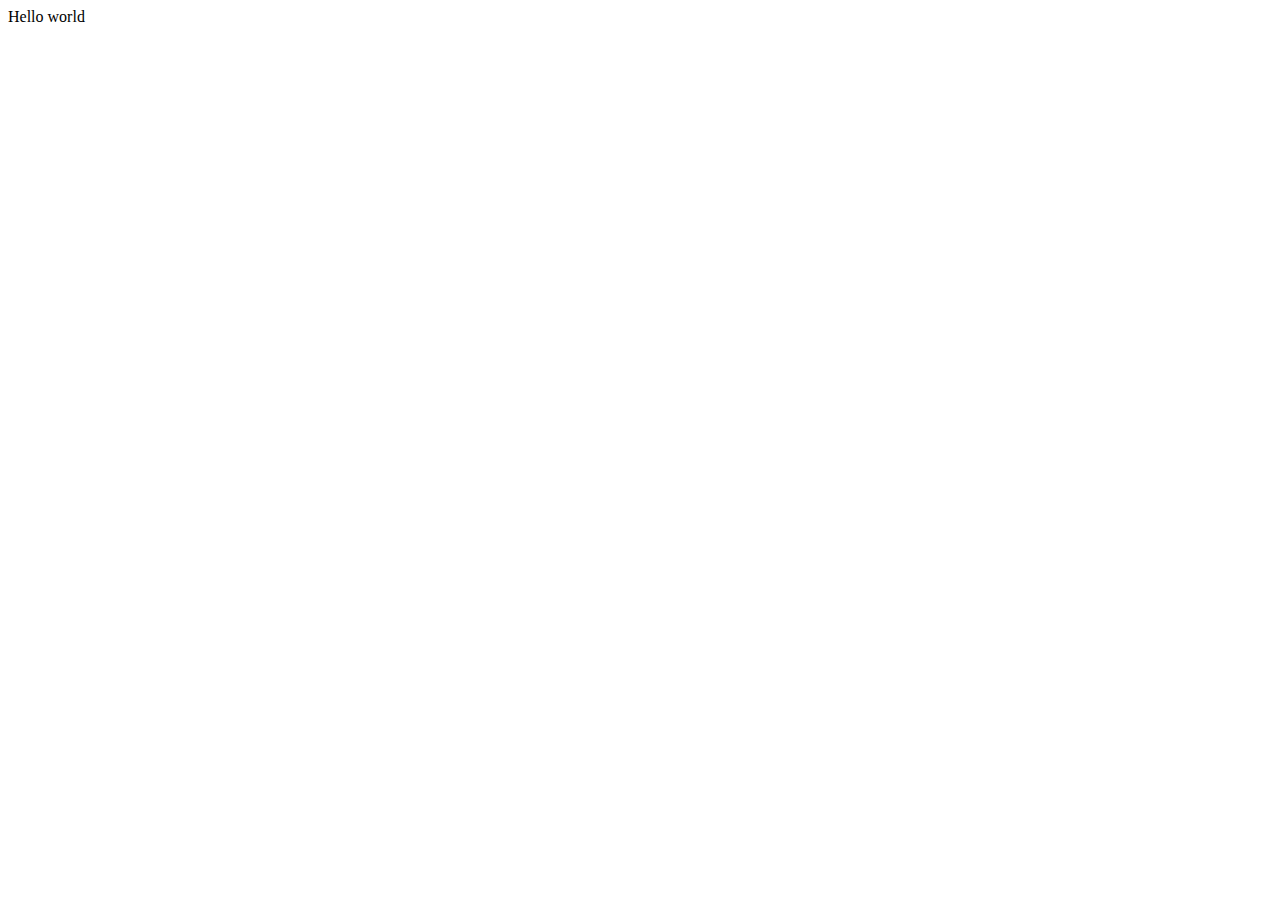
==== index.html @ 86403366 "Add 'Hello World' index file." ====
<!DOCTYPE html>
<html lang="en">
  <head>
    <meta charset="utf-8">
    <title>RevDanCatt, github</title>
    <meta name="viewport" content="width=device-width, initial-scale=1.0">
    <meta name="description" content="RevDanCatt's GitHub projects">
    <meta name="author" content="RevDanCatt">

    <link href="../assets/css/bootstrap.css" rel="stylesheet">
    <link href="../assets/css/bootstrap-responsive.css" rel="stylesheet">
    <!-- Le HTML5 shim, for IE6-8 support of HTML5 elements -->
    <!--[if lt IE 9]>
      <script src="//html5shim.googlecode.com/svn/trunk/html5.js"></script>
    <![endif]-->
  </head>

  <body>
  	Hello world
  </body>
</html>
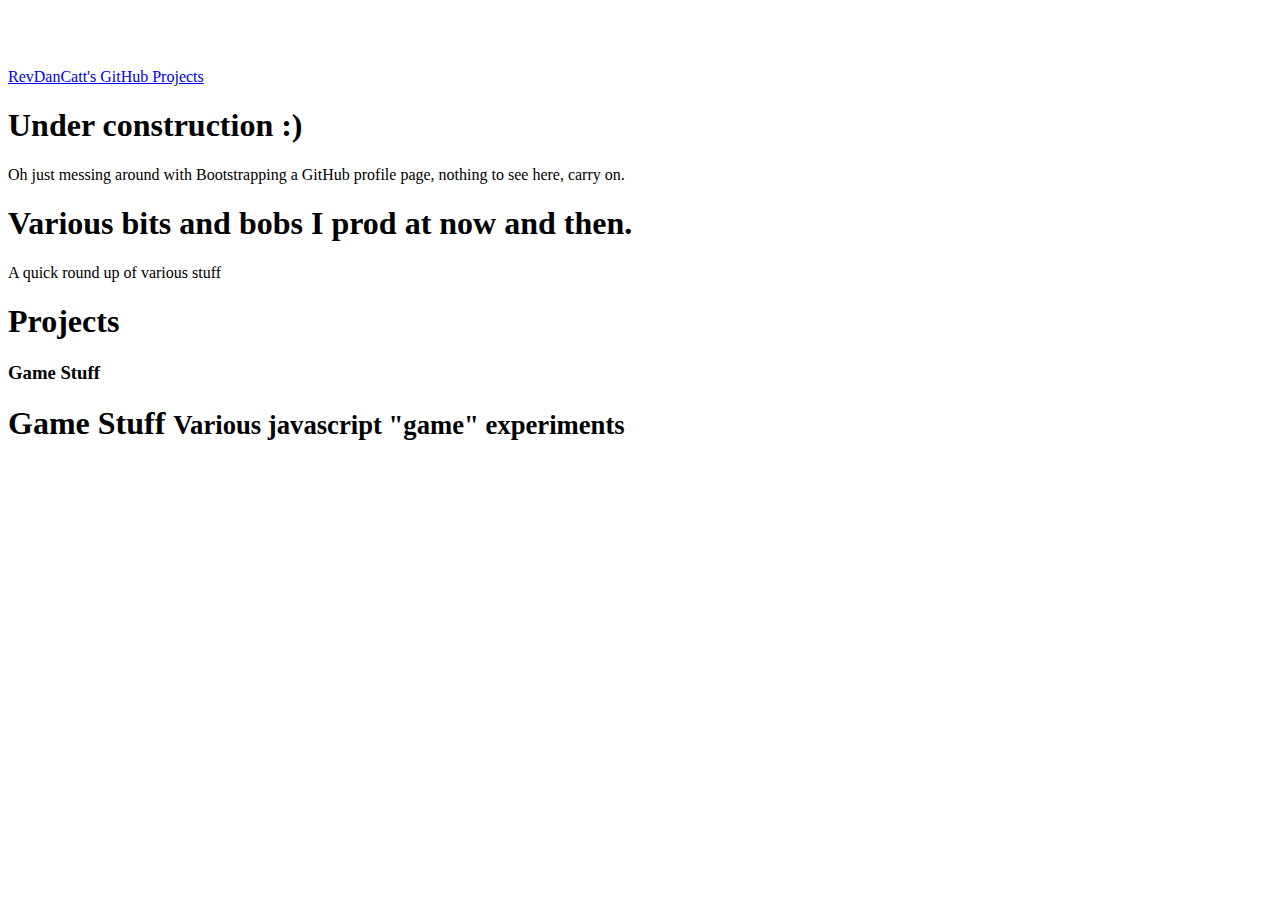
==== commit 8f72aca5: "Stupid layout stuff, but late at night so no actual content :)" ====
--- a/index.html
+++ b/index.html
@@ -7,8 +7,9 @@
     <meta name="description" content="RevDanCatt's GitHub projects">
     <meta name="author" content="RevDanCatt">
 
-    <link href="../assets/css/bootstrap.css" rel="stylesheet">
-    <link href="../assets/css/bootstrap-responsive.css" rel="stylesheet">
+    <link href="css/bootstrap.min.css" rel="stylesheet">
+    <link href="css/main.css" rel="stylesheet">
+    <link href="css/bootstrap-responsive.min.css" rel="stylesheet">
     <!-- Le HTML5 shim, for IE6-8 support of HTML5 elements -->
     <!--[if lt IE 9]>
       <script src="//html5shim.googlecode.com/svn/trunk/html5.js"></script>
@@ -16,6 +17,62 @@
   </head>
 
   <body>
-  	Hello world
+
+    <div class="navbar navbar-fixed-top">
+      <div class="navbar-inner">
+        <div class="container">
+     
+          <!-- Be sure to leave the brand out there if you want it shown -->
+          <a class="brand" href="#">RevDanCatt's GitHub Projects</a>
+     
+        </div>
+      </div>
+    </div>
+
+
+    <div class="container">
+
+      <div class="hero-unit">
+        <h1>Under construction :)</h1>
+        <p>Oh just messing around with Bootstrapping a GitHub profile page, nothing to see here, carry on.</p>
+      </div>
+
+      <header class="jumbotron subhead" id="overview">
+        <h1>Various bits and bobs I prod at now and then.</h1>
+        <p class="lead">A quick round up of various stuff</p>
+      </header>
+
+
+      <div class="row">
+        <div class="span3">
+          <section id="projectmenu">
+            <div class="page-header">
+              <h1>Projects</h1>
+            </div>
+            <h3>Game Stuff</h3>
+          </section>
+        </div>
+
+        <div class="span9">
+
+          <section id="gamestuff">
+            <div class="page-header">
+              <h1>Game Stuff <small>Various javascript "game" experiments</small></h1>
+            </div>
+          </section>
+
+        </div>
+      </div>
+    </div>
+
+    <script src="js/jquery.min.js"></script>
+    <script src="js/bootstrap.min.js?v=0.1"></script>
+    <script src="js/control.js?v=0.1"></script>
+    <script>
+        $(document).ready(function() {
+            control.init();
+        });
+    </script>
+
   </body>
 </html>--- a/css/main.css
+++ b/css/main.css
@@ -0,0 +1,8 @@
+body {
+    padding-top: 60px;
+    padding-bottom: 40px;
+}
+
+.hidden {
+    display: none;
+}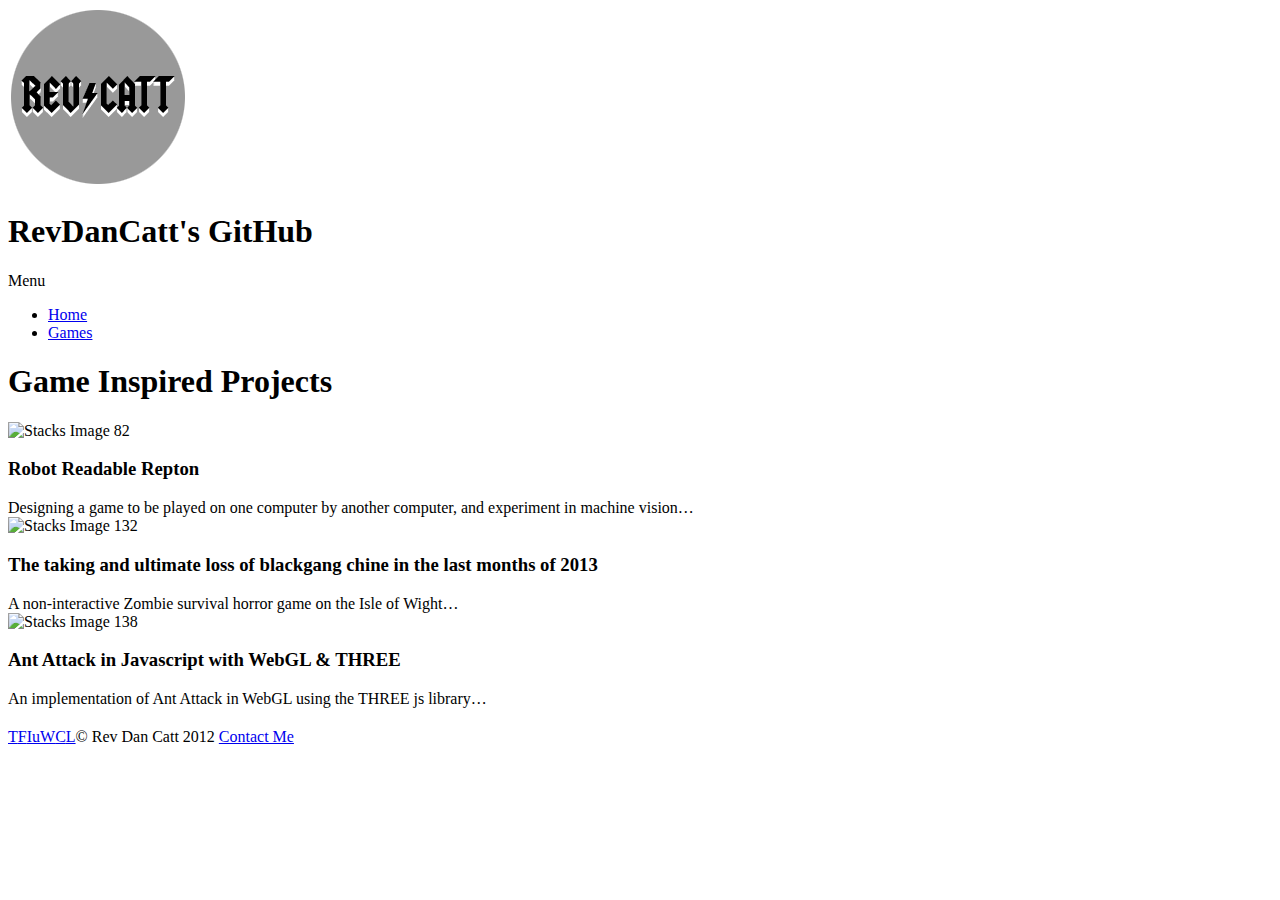
==== commit 6dee4776: "Better folder structure, force logo change" ====
--- a/index.html
+++ b/index.html
@@ -1,78 +1,106 @@
-<!DOCTYPE html>
+<!doctype html>  
 <html lang="en">
-  <head>
-    <meta charset="utf-8">
-    <title>RevDanCatt, github</title>
-    <meta name="viewport" content="width=device-width, initial-scale=1.0">
-    <meta name="description" content="RevDanCatt's GitHub projects">
-    <meta name="author" content="RevDanCatt">
+	<head>
+	
+        <!-- Carbon 1.2 -->
+        
+		<meta http-equiv="Content-Type" content="text/html; charset=utf-8" />
+		
+		<title>Home</title>
+		<link id="coreResources" rel="stylesheet" type="text/css" media="screen" href="rw_common/themes/carbon/styles.css" />
+		<link rel="stylesheet" type="text/css" media="screen" href="rw_common/themes/carbon/colour_tags-page0.css" />
+        <script type="text/javascript" src="rw_common/themes/carbon/javascript.js"></script>
+  		<script type="text/javascript" src="rw_common/themes/carbon/js/cdn.js"></script>
+		<link rel="stylesheet" type="text/css" media="screen" href="rw_common/themes/carbon/css/site_slogan.css" />
+		<script type="text/javascript" src="rw_common/themes/carbon/css/title_op_80.js"></script>
+		<link rel="stylesheet" type="text/css" media="screen" href="rw_common/themes/carbon/css/texture-linen.css" />
+		
+		<style type="text/css" media="all">#aboveNav, #belowNav{ background-image: url(resources/MainHeader.jpg); }</style>
+		
+	    		<link rel='stylesheet' type='text/css' media='all' href='rw_common/plugins/stacks/stacks.css' />
+		<!--[if IE]>
+			<link rel='stylesheet' type='text/css' media='all' href='rw_common/plugins/stacks/stacks_ie.css' />
+		<![endif]-->
+		<link rel='stylesheet' type='text/css' media='all' href='files/stacks_page_page0.css' />
+		<script type='text/javascript' charset='utf-8' src='files/stacks_page_page0.js'></script>
 
-    <link href="css/bootstrap.min.css" rel="stylesheet">
-    <link href="css/main.css" rel="stylesheet">
-    <link href="css/bootstrap-responsive.min.css" rel="stylesheet">
-    <!-- Le HTML5 shim, for IE6-8 support of HTML5 elements -->
-    <!--[if lt IE 9]>
-      <script src="//html5shim.googlecode.com/svn/trunk/html5.js"></script>
-    <![endif]-->
-  </head>
+	    
+	</head>
+    <body>
+        <div id="wrapper">
+    	<header>
+    	   <div id="aboveNav">
+                <section class="wrapper">
+                    <div id="logo"><img src="rw_common/images/cattlogo.png" width="180" height="180" alt="Site logo"/></div>
+                    <div id="primary">
+                        <div id="socialMask">
+                        <h1 id="siteTitle">RevDanCatt's GitHub</h1>
+                            <div id="socialContainer"></div>
+                        </div><!-- #socialMask -->
+                        <div id="navBtn">Menu</div>
+                    </div><!-- #primary -->
+                </section><!-- .wrapper -->
+            </div><!-- #aboveNav -->
+        	<nav><div class="padding"><div id="navS" class="wrapper"></div><ul class="wrapper"><li><a class="current" href="index.html" rel="self">Home</a></li><li><a href="games/index.html" rel="self">Games</a></li></ul></div></nav>
+            <div id="belowNav"></div>
+    	</header>
+    	<section id="container" class="wrapper">
+        	<div id="content" class="padding">
+                <h2 id="siteSlogan"></h2>
+                
 
-  <body>
-
-    <div class="navbar navbar-fixed-top">
-      <div class="navbar-inner">
-        <div class="container">
-     
-          <!-- Be sure to leave the brand out there if you want it shown -->
-          <a class="brand" href="#">RevDanCatt's GitHub Projects</a>
-     
-        </div>
-      </div>
+<!-- Stacks v614 --><div id='stacks_out_0_page0' class='stacks_top'><div id='stacks_in_0_page0' class='stacks_in'><div id='stacks_out_101_page0' class='stacks_out'><div id='stacks_in_101_page0' class='stacks_in'><h1>Game Inspired Projects</h1></div></div><div id='stacks_out_41_page0' class='stacks_out'><div id='stacks_in_41_page0' class='stacks_in'><!-- Responsive 3 Column Stack v1.1.3 by Joe Workman -->
+<div class="jwresp_wrapper">
+    <div class='jwresp_col jwresp3_col1' id="jwresp_col1_stacks_in_41_page0">
+        <div id='stacks_out_77_page0' class='stacks_out'><div id='stacks_in_77_page0' class='stacks_in'><div id='stacks_out_81_page0' class='stacks_out'><div id='stacks_in_81_page0' class='stacks_in'><div class='centered_image' ><img class='imageStyle' src='files/stacks_image_82.png' width='638' height='480' alt='Stacks Image 82' /></div></div></div><div id='stacks_out_79_page0' class='stacks_out'><div id='stacks_in_79_page0' class='stacks_in'><h3>Robot
+Readable
+Repton</h3></div></div><div id='stacks_out_83_page0' class='stacks_out'><div id='stacks_in_83_page0' class='stacks_in'>Designing a game to be played on one computer by another computer, and experiment in machine vision&hellip;</div></div></div></div>
     </div>
+    <div class='jwresp_col jwresp3_col2' id="jwresp_col2_stacks_in_41_page0">
+        <div id='stacks_out_127_page0' class='stacks_out'><div id='stacks_in_127_page0' class='stacks_in'><div id='stacks_out_131_page0' class='stacks_out'><div id='stacks_in_131_page0' class='stacks_in'><div class='centered_image' ><img class='imageStyle' src='files/stacks_image_132.png' width='640' height='480' alt='Stacks Image 132' /></div></div></div><div id='stacks_out_129_page0' class='stacks_out'><div id='stacks_in_129_page0' class='stacks_in'><h3>The taking and ultimate loss of blackgang chine in the last months of 2013</h3></div></div><div id='stacks_out_133_page0' class='stacks_out'><div id='stacks_in_133_page0' class='stacks_in'>A non-interactive Zombie survival horror game on the Isle of Wight&hellip;</div></div></div></div>
+    </div>    
+    <div class='jwresp_col jwresp3_col3' id="jwresp_col3_stacks_in_41_page0">
+        <div id='stacks_out_135_page0' class='stacks_out'><div id='stacks_in_135_page0' class='stacks_in'><div id='stacks_out_137_page0' class='stacks_out'><div id='stacks_in_137_page0' class='stacks_in'><div class='centered_image' ><img class='imageStyle' src='files/stacks_image_138.png' width='640' height='480' alt='Stacks Image 138' /></div></div></div><div id='stacks_out_139_page0' class='stacks_out'><div id='stacks_in_139_page0' class='stacks_in'><h3>Ant Attack in Javascript with WebGL & THREE</h3></div></div><div id='stacks_out_141_page0' class='stacks_out'><div id='stacks_in_141_page0' class='stacks_in'>An implementation of Ant Attack in WebGL using the THREE js library&hellip;</div></div></div></div>
+    </div>
+</div>
+<!-- End Responsive Stack --></div></div><div id='stacks_out_45_page0' class='stacks_out'><div id='stacks_in_45_page0' class='stacks_in'><!-- Responsive 3 Column Stack v1.1.3 by Joe Workman -->
+<div class="jwresp_wrapper">
+    <div class='jwresp_col jwresp3_col1' id="jwresp_col1_stacks_in_45_page0">
+        <div class='slice empty out'><div class='slice empty in'></div></div>
+    </div>
+    <div class='jwresp_col jwresp3_col2' id="jwresp_col2_stacks_in_45_page0">
+        <div class='slice empty out'><div class='slice empty in'></div></div>
+    </div>    
+    <div class='jwresp_col jwresp3_col3' id="jwresp_col3_stacks_in_45_page0">
+        <div class='slice empty out'><div class='slice empty in'></div></div>
+    </div>
+</div>
+<!-- End Responsive Stack --></div></div></div></div><!-- End of Stacks Content -->
 
 
-    <div class="container">
 
-      <div class="hero-unit">
-        <h1>Under construction :)</h1>
-        <p>Oh just messing around with Bootstrapping a GitHub profile page, nothing to see here, carry on.</p>
-      </div>
-
-      <header class="jumbotron subhead" id="overview">
-        <h1>Various bits and bobs I prod at now and then.</h1>
-        <p class="lead">A quick round up of various stuff</p>
-      </header>
-
-
-      <div class="row">
-        <div class="span3">
-          <section id="projectmenu">
-            <div class="page-header">
-              <h1>Projects</h1>
-            </div>
-            <h3>Game Stuff</h3>
-          </section>
+            </div><!-- .padding -->
+            <div id="sidebar" class="padding">
+                <div id="plugIn"></div>
+                <h2 id="sideTitle"></h2>
+                <div id="sidebarContent"></div>
+            </div><!-- .padding -->
+            <div id="footer" class="padding">
+                <footer><a class="social" href="http://twitter.com/revdancatt">T</a><a class="social" href="https://www.facebook.com/revdancatt">F</a><a class="social" href="http://www.linkedin.com/in/revdancatt">I</a><a class="social" href="http://revdancatt.tumblr.com/">u</a><a class="social" href="http://revdancatt.com">W</a><a class="social" href="http://flickr.com/revdancatt">C</a><a class="social" href="http://www.last.fm/user/RevDanCatt">L</a>&copy; Rev Dan Catt 2012 <a href="#" id="rw_email_contact">Contact Me</a><script type="text/javascript">var _rwObsfuscatedHref0 = "mai";var _rwObsfuscatedHref1 = "lto";var _rwObsfuscatedHref2 = ":gi";var _rwObsfuscatedHref3 = "thu";var _rwObsfuscatedHref4 = "b@f";var _rwObsfuscatedHref5 = "luf";var _rwObsfuscatedHref6 = "fyk";var _rwObsfuscatedHref7 = "itt";var _rwObsfuscatedHref8 = "ens";var _rwObsfuscatedHref9 = ".co";var _rwObsfuscatedHref10 = "m";var _rwObsfuscatedHref = [base64]; document.getElementById('rw_email_contact').href = _rwObsfuscatedHref;</script></footer>
+            </div><!-- .padding -->
+        </section>
         </div>
-
-        <div class="span9">
-
-          <section id="gamestuff">
-            <div class="page-header">
-              <h1>Game Stuff <small>Various javascript "game" experiments</small></h1>
-            </div>
-          </section>
-
-        </div>
-      </div>
-    </div>
-
-    <script src="js/jquery.min.js"></script>
-    <script src="js/bootstrap.min.js?v=0.1"></script>
-    <script src="js/control.js?v=0.1"></script>
-    <script>
-        $(document).ready(function() {
-            control.init();
-        });
+        <div id="sim"></div>
+	</body>
+    <!--[if lt IE 9]><script type="text/javascript"> 
+    var $buoop = {vs:{i:8}} 
+    $buoop.ol = window.onload; 
+    window.onload=function(){ 
+     try {if ($buoop.ol) $buoop.ol();}catch (e) {} 
+     var e = document.createElement("script"); 
+     e.setAttribute("type", "text/javascript"); 
+     e.setAttribute("src", "http://browser-update.org/update.js"); 
+     document.body.appendChild(e);} 
     </script>
-
-  </body>
+    <![endif]-->
 </html>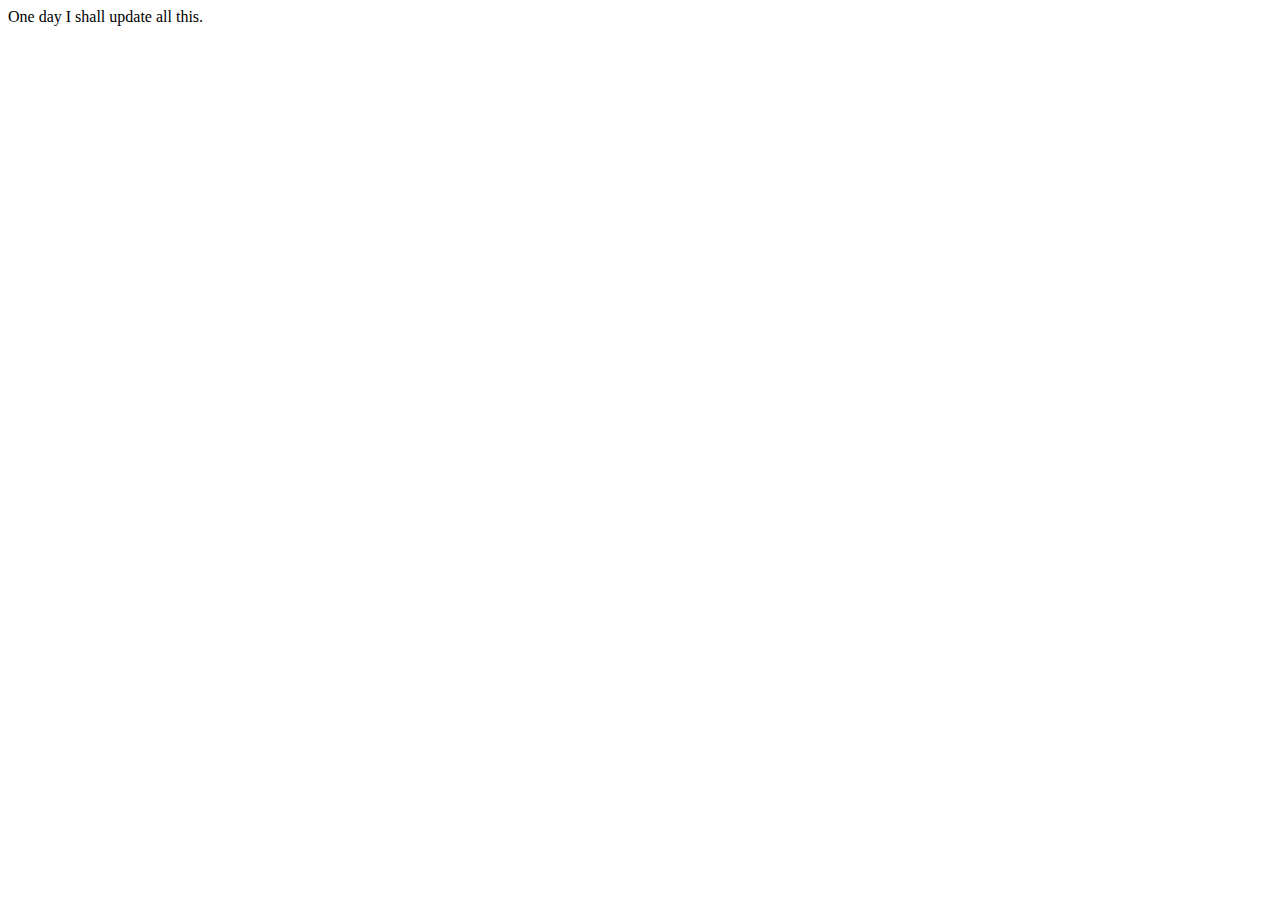
==== commit c9016749: "Kill all old files" ====
--- a/index.html
+++ b/index.html
@@ -1,106 +1,10 @@
 <!doctype html>  
 <html lang="en">
-	<head>
-	
-        <!-- Carbon 1.2 -->
-        
-		<meta http-equiv="Content-Type" content="text/html; charset=utf-8" />
-		
-		<title>Home</title>
-		<link id="coreResources" rel="stylesheet" type="text/css" media="screen" href="rw_common/themes/carbon/styles.css" />
-		<link rel="stylesheet" type="text/css" media="screen" href="rw_common/themes/carbon/colour_tags-page0.css" />
-        <script type="text/javascript" src="rw_common/themes/carbon/javascript.js"></script>
-  		<script type="text/javascript" src="rw_common/themes/carbon/js/cdn.js"></script>
-		<link rel="stylesheet" type="text/css" media="screen" href="rw_common/themes/carbon/css/site_slogan.css" />
-		<script type="text/javascript" src="rw_common/themes/carbon/css/title_op_80.js"></script>
-		<link rel="stylesheet" type="text/css" media="screen" href="rw_common/themes/carbon/css/texture-linen.css" />
-		
-		<style type="text/css" media="all">#aboveNav, #belowNav{ background-image: url(resources/MainHeader.jpg); }</style>
-		
-	    		<link rel='stylesheet' type='text/css' media='all' href='rw_common/plugins/stacks/stacks.css' />
-		<!--[if IE]>
-			<link rel='stylesheet' type='text/css' media='all' href='rw_common/plugins/stacks/stacks_ie.css' />
-		<![endif]-->
-		<link rel='stylesheet' type='text/css' media='all' href='files/stacks_page_page0.css' />
-		<script type='text/javascript' charset='utf-8' src='files/stacks_page_page0.js'></script>
-
-	    
-	</head>
-    <body>
-        <div id="wrapper">
-    	<header>
-    	   <div id="aboveNav">
-                <section class="wrapper">
-                    <div id="logo"><img src="rw_common/images/cattlogo.png" width="180" height="180" alt="Site logo"/></div>
-                    <div id="primary">
-                        <div id="socialMask">
-                        <h1 id="siteTitle">RevDanCatt's GitHub</h1>
-                            <div id="socialContainer"></div>
-                        </div><!-- #socialMask -->
-                        <div id="navBtn">Menu</div>
-                    </div><!-- #primary -->
-                </section><!-- .wrapper -->
-            </div><!-- #aboveNav -->
-        	<nav><div class="padding"><div id="navS" class="wrapper"></div><ul class="wrapper"><li><a class="current" href="index.html" rel="self">Home</a></li><li><a href="games/index.html" rel="self">Games</a></li></ul></div></nav>
-            <div id="belowNav"></div>
-    	</header>
-    	<section id="container" class="wrapper">
-        	<div id="content" class="padding">
-                <h2 id="siteSlogan"></h2>
-                
-
-<!-- Stacks v614 --><div id='stacks_out_0_page0' class='stacks_top'><div id='stacks_in_0_page0' class='stacks_in'><div id='stacks_out_101_page0' class='stacks_out'><div id='stacks_in_101_page0' class='stacks_in'><h1>Game Inspired Projects</h1></div></div><div id='stacks_out_41_page0' class='stacks_out'><div id='stacks_in_41_page0' class='stacks_in'><!-- Responsive 3 Column Stack v1.1.3 by Joe Workman -->
-<div class="jwresp_wrapper">
-    <div class='jwresp_col jwresp3_col1' id="jwresp_col1_stacks_in_41_page0">
-        <div id='stacks_out_77_page0' class='stacks_out'><div id='stacks_in_77_page0' class='stacks_in'><div id='stacks_out_81_page0' class='stacks_out'><div id='stacks_in_81_page0' class='stacks_in'><div class='centered_image' ><img class='imageStyle' src='files/stacks_image_82.png' width='638' height='480' alt='Stacks Image 82' /></div></div></div><div id='stacks_out_79_page0' class='stacks_out'><div id='stacks_in_79_page0' class='stacks_in'><h3>Robot
-Readable
-Repton</h3></div></div><div id='stacks_out_83_page0' class='stacks_out'><div id='stacks_in_83_page0' class='stacks_in'>Designing a game to be played on one computer by another computer, and experiment in machine vision&hellip;</div></div></div></div>
-    </div>
-    <div class='jwresp_col jwresp3_col2' id="jwresp_col2_stacks_in_41_page0">
-        <div id='stacks_out_127_page0' class='stacks_out'><div id='stacks_in_127_page0' class='stacks_in'><div id='stacks_out_131_page0' class='stacks_out'><div id='stacks_in_131_page0' class='stacks_in'><div class='centered_image' ><img class='imageStyle' src='files/stacks_image_132.png' width='640' height='480' alt='Stacks Image 132' /></div></div></div><div id='stacks_out_129_page0' class='stacks_out'><div id='stacks_in_129_page0' class='stacks_in'><h3>The taking and ultimate loss of blackgang chine in the last months of 2013</h3></div></div><div id='stacks_out_133_page0' class='stacks_out'><div id='stacks_in_133_page0' class='stacks_in'>A non-interactive Zombie survival horror game on the Isle of Wight&hellip;</div></div></div></div>
-    </div>    
-    <div class='jwresp_col jwresp3_col3' id="jwresp_col3_stacks_in_41_page0">
-        <div id='stacks_out_135_page0' class='stacks_out'><div id='stacks_in_135_page0' class='stacks_in'><div id='stacks_out_137_page0' class='stacks_out'><div id='stacks_in_137_page0' class='stacks_in'><div class='centered_image' ><img class='imageStyle' src='files/stacks_image_138.png' width='640' height='480' alt='Stacks Image 138' /></div></div></div><div id='stacks_out_139_page0' class='stacks_out'><div id='stacks_in_139_page0' class='stacks_in'><h3>Ant Attack in Javascript with WebGL & THREE</h3></div></div><div id='stacks_out_141_page0' class='stacks_out'><div id='stacks_in_141_page0' class='stacks_in'>An implementation of Ant Attack in WebGL using the THREE js library&hellip;</div></div></div></div>
-    </div>
-</div>
-<!-- End Responsive Stack --></div></div><div id='stacks_out_45_page0' class='stacks_out'><div id='stacks_in_45_page0' class='stacks_in'><!-- Responsive 3 Column Stack v1.1.3 by Joe Workman -->
-<div class="jwresp_wrapper">
-    <div class='jwresp_col jwresp3_col1' id="jwresp_col1_stacks_in_45_page0">
-        <div class='slice empty out'><div class='slice empty in'></div></div>
-    </div>
-    <div class='jwresp_col jwresp3_col2' id="jwresp_col2_stacks_in_45_page0">
-        <div class='slice empty out'><div class='slice empty in'></div></div>
-    </div>    
-    <div class='jwresp_col jwresp3_col3' id="jwresp_col3_stacks_in_45_page0">
-        <div class='slice empty out'><div class='slice empty in'></div></div>
-    </div>
-</div>
-<!-- End Responsive Stack --></div></div></div></div><!-- End of Stacks Content -->
-
-
-
-            </div><!-- .padding -->
-            <div id="sidebar" class="padding">
-                <div id="plugIn"></div>
-                <h2 id="sideTitle"></h2>
-                <div id="sidebarContent"></div>
-            </div><!-- .padding -->
-            <div id="footer" class="padding">
-                <footer><a class="social" href="http://twitter.com/revdancatt">T</a><a class="social" href="https://www.facebook.com/revdancatt">F</a><a class="social" href="http://www.linkedin.com/in/revdancatt">I</a><a class="social" href="http://revdancatt.tumblr.com/">u</a><a class="social" href="http://revdancatt.com">W</a><a class="social" href="http://flickr.com/revdancatt">C</a><a class="social" href="http://www.last.fm/user/RevDanCatt">L</a>&copy; Rev Dan Catt 2012 <a href="#" id="rw_email_contact">Contact Me</a><script type="text/javascript">var _rwObsfuscatedHref0 = "mai";var _rwObsfuscatedHref1 = "lto";var _rwObsfuscatedHref2 = ":gi";var _rwObsfuscatedHref3 = "thu";var _rwObsfuscatedHref4 = "b@f";var _rwObsfuscatedHref5 = "luf";var _rwObsfuscatedHref6 = "fyk";var _rwObsfuscatedHref7 = "itt";var _rwObsfuscatedHref8 = "ens";var _rwObsfuscatedHref9 = ".co";var _rwObsfuscatedHref10 = "m";var _rwObsfuscatedHref = [base64]; document.getElementById('rw_email_contact').href = _rwObsfuscatedHref;</script></footer>
-            </div><!-- .padding -->
-        </section>
-        </div>
-        <div id="sim"></div>
-	</body>
-    <!--[if lt IE 9]><script type="text/javascript"> 
-    var $buoop = {vs:{i:8}} 
-    $buoop.ol = window.onload; 
-    window.onload=function(){ 
-     try {if ($buoop.ol) $buoop.ol();}catch (e) {} 
-     var e = document.createElement("script"); 
-     e.setAttribute("type", "text/javascript"); 
-     e.setAttribute("src", "http://browser-update.org/update.js"); 
-     document.body.appendChild(e);} 
-    </script>
-    <![endif]-->
+<head>
+	<meta http-equiv="Content-Type" content="text/html; charset=utf-8" />
+	<title>Home</title>
+</head>
+<body>
+    One day I shall update all this.
+</body>
 </html>